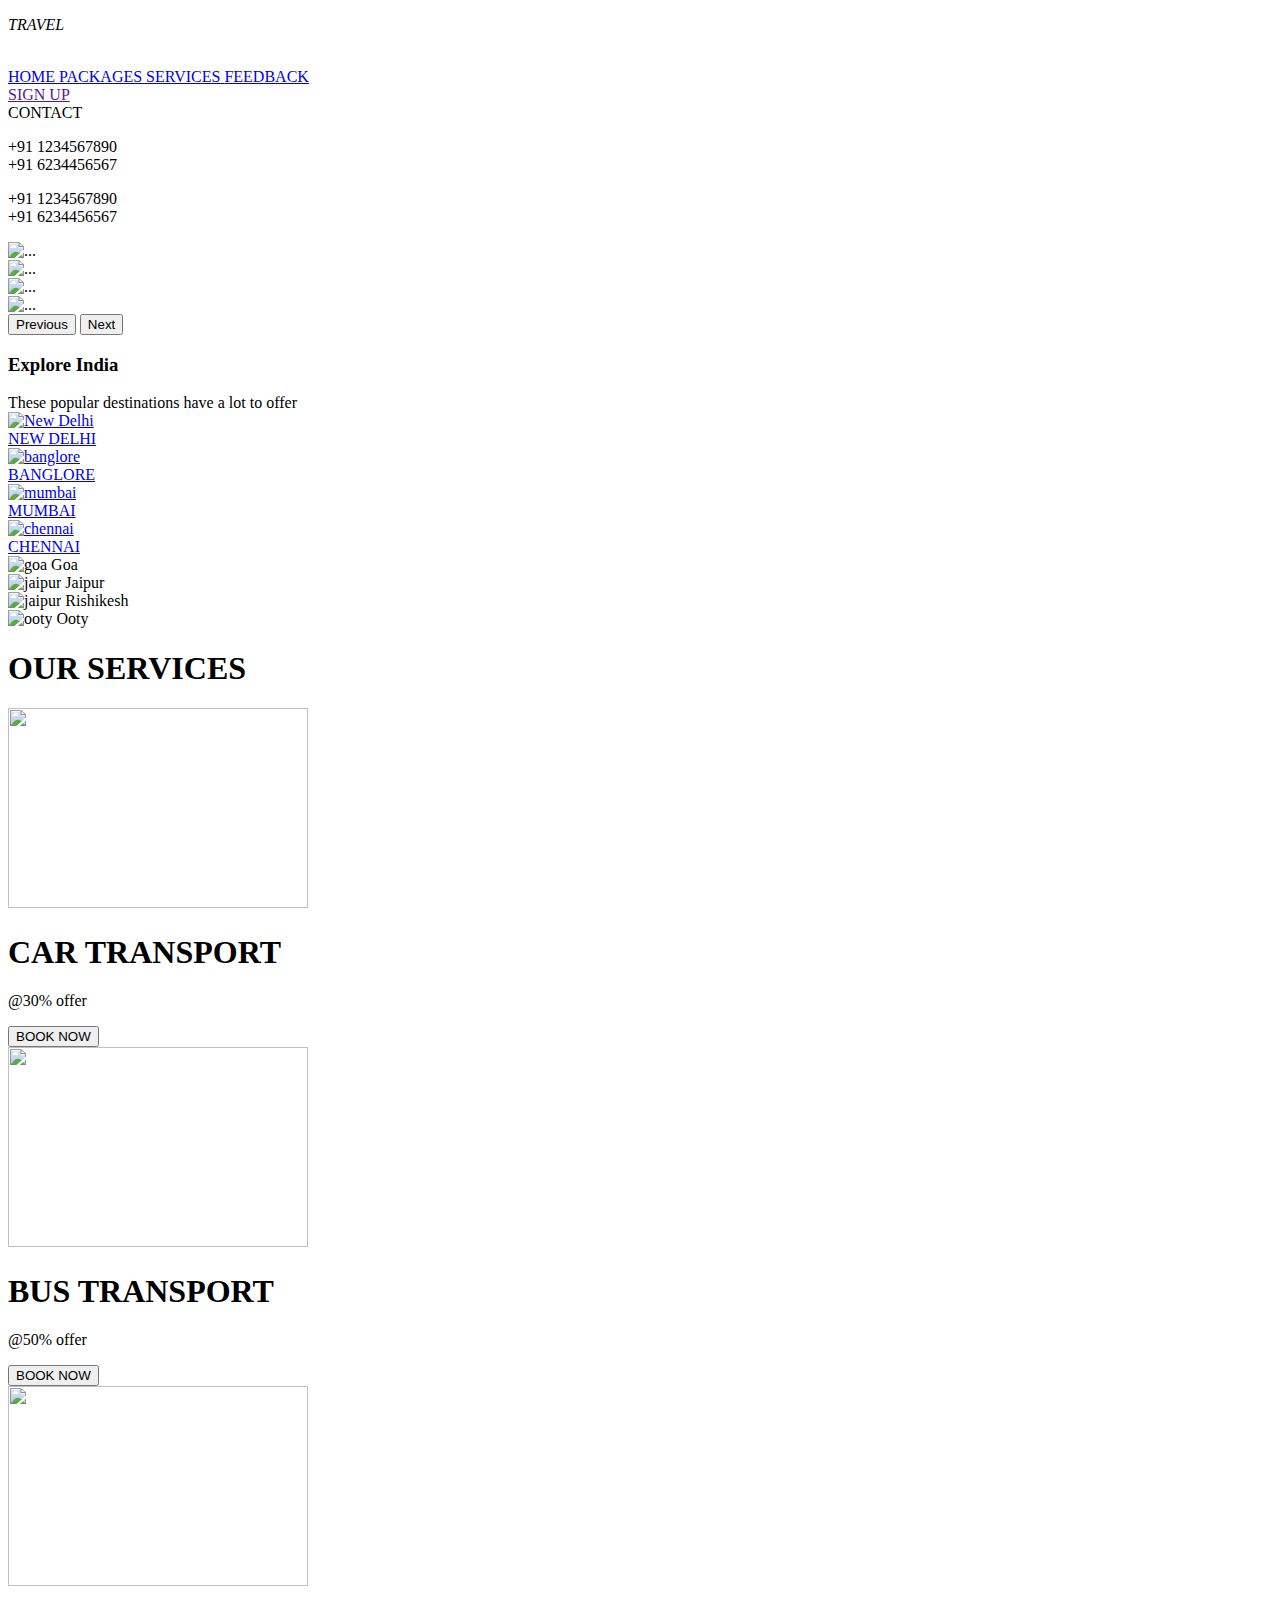
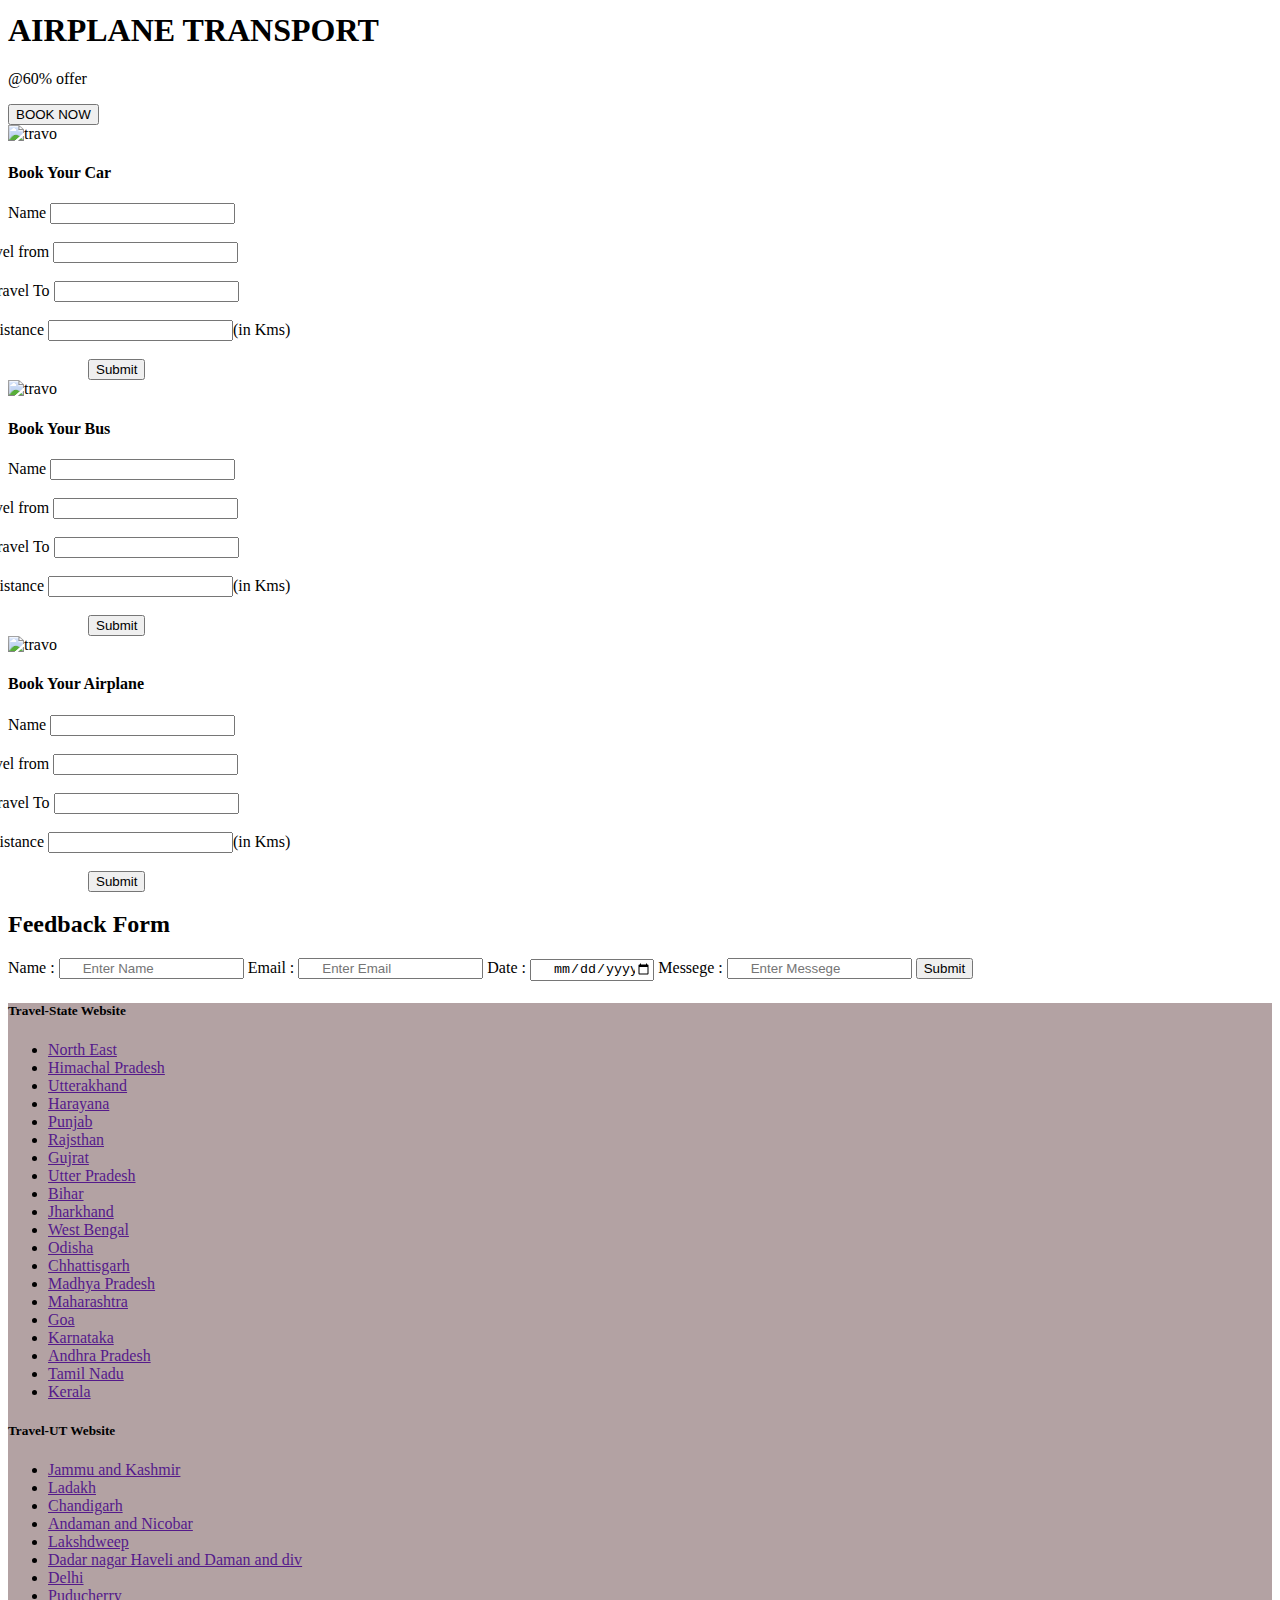
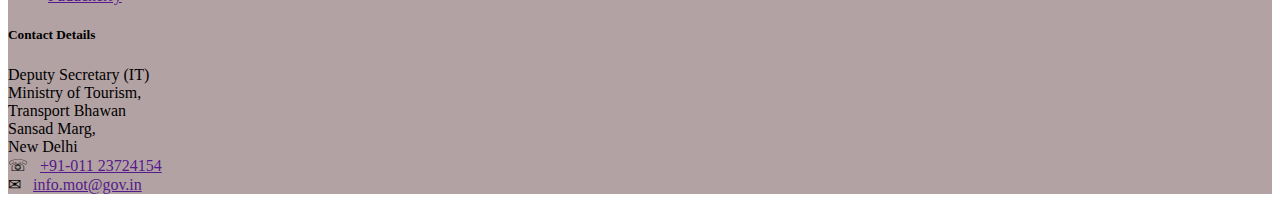
==== index.html @ ec0bf1db "added html page" ====
<!DOCTYPE html>
<html lang="en">
<head>
    <meta charset="UTF-8">
    <meta http-equiv="X-UA-Compatible" content="IE=edge">
    <meta name="viewport" content="width=device-width, initial-scale=1.0">
    <title>Travel here</title>
    <link rel="stylesheet" href="./index.css">
    <link rel="stylesheet" href="https://cdnjs.cloudflare.com/ajax/libs/font-awesome/6.3.0/css/all.min.css" integrity="sha512-SzlrxWUlpfuzQ+pcUCosxcglQRNAq/DZjVsC0lE40xsADsfeQoEypE+enwcOiGjk/bSuGGKHEyjSoQ1zVisanQ==" crossorigin="anonymous" referrerpolicy="no-referrer" />
    <link href="https://cdn.jsdelivr.net/npm/bootstrap@5.3.0-alpha1/dist/css/bootstrap.min.css" rel="stylesheet" integrity="sha384-GLhlTQ8iRABdZLl6O3oVMWSktQOp6b7In1Zl3/Jr59b6EGGoI1aFkw7cmDA6j6gD" crossorigin="anonymous">
</head>
<body>
    <header class="headerblock">
        <p class="para">
            <i>TRAVEL</i>
            <i class="fa-solid fa-plane-departure"></i>
        </p>
        <div class="iconheader">
            <i class="fa-brands fa-facebook"></i>
            <i class="fa-brands fa-twitter"></i>
            <i class="fa-brands fa-instagram"></i>
        </div>
    </header>

    <!-- navigation bar -->

    <nav class="main-nav">
        <section class="sub-nav">
            <div class="logo">
                <img src="./travo/img/logo1.png" alt="">
            </div>
            <div class="navigator">
                <a href="home">
                    HOME
                </a>
                <a href="./packages.html">
                    PACKAGES
                </a>
                <a href="#">
                    SERVICES
                </a>
                <a onclick="feedback()" href="#" >
                    FEEDBACK
                </a>
            </div>
            <div class="sign">
                <a href="">
                    SIGN UP
                </a>
            </div>
            <div class="contact">
                CONTACT
                <section class="drop">
                    <p>
                        +91 1234567890 <br>
                        +91 6234456567
                    </p>
                </section>
            </div>
            <section class="drop">
                <p>+91 1234567890 <br>+91 6234456567</p>
            </section>
        </section>
    </nav>

    <!-- slider -->
    <div id="carouselExample" class="carousel slide">
        <div class="carousel-inner">
          <div class="carousel-item active">
            <img src="./travo/img/aircraft-1362586__340.jpg" class="d-block w-100" alt="..." height="500px">
          </div>
          <div class="carousel-item">
            <img src="./travo/img/airport-1822133__340.jpg" class="d-block w-100" alt="..." height="500px">
          </div>
          <div class="carousel-item">
            <img src="./travo/img/traffic-3612474__340.jpg" class="d-block w-100" alt="..." height="500px">
          </div>
          <div class="carousel-item">
            <img src="./travo/img/flight-4516478__340.jpg" class="d-block w-100" alt="..." height="500px">
          </div>
        </div>
        <button class="carousel-control-prev" type="button" data-bs-target="#carouselExample" data-bs-slide="prev">
          <span class="carousel-control-prev-icon" aria-hidden="true"></span>
          <span class="visually-hidden">Previous</span>
        </button>
        <button class="carousel-control-next" type="button" data-bs-target="#carouselExample" data-bs-slide="next">
          <span class="carousel-control-next-icon" aria-hidden="true"></span>
          <span class="visually-hidden">Next</span>
        </button>
    </div>

      
    <div class="explore">
        <h3>Explore India</h3>
        <span>These popular destinations have a lot to offer</span>
        <div class="explore1">
            <a href="New_Delhi">
                <div class="delhiimg">
                    <picture>
                        <img src="https://cf.bstatic.com/xdata/images/city/600x600/684765.jpg?k=3f7d20034c13ac7686520ac1ccf1621337a1e59860abfd9cbd96f8d66b4fc138&o=" 
                        alt="New Delhi" height="190px" width="300px">
                    </picture>
                </div>
                <div class="new">NEW DELHI</div>
            </a>
            <a href="Banglore">
                <div class="bangloreimg">
                    <img src="https://cf.bstatic.com/xdata/images/city/600x600/684534.jpg?k=d1fe86c22f2433f4e2dda14ddcbe80feb024b0fb30305e5684a1241fba5d4cff&o=" 
                    alt="banglore" height="190px" width="300px">
                </div>
                <div class="bang">BANGLORE</div>
            </a>
            <a href="mumbai">
                <div class="mumbaiimg">
                    <img src="https://cf.bstatic.com/xdata/images/city/600x600/971346.jpg?k=40eeb583a755f2835f4dcb6900cdeba2a46dc9d50e64f2aa04206f5f6fce5671&o=" 
                    alt="mumbai" height="190px" width="300px">
                </div>
                <div class="mumbai">
                    MUMBAI
                </div>
            </a>
            <a href="chennai">
                <div class="chennaiimg">
                    <img src="https://cf.bstatic.com/xdata/images/city/600x600/684730.jpg?k=e37b93d88c1fe12e827f10c9d6909a1def7349be2c68df5de885deaa4bc01ee3&o=" 
                    alt="chennai" height="190px" width="300px">
                </div>
                <div class="chennai">
                    CHENNAI
                </div>
            </a>
        </div>
        <div class="explore2">
            <div class="content">
                <div class="goa">
                    <img src="https://r-xx.bstatic.com/xdata/images/region/170x136/49646.jpg?k=b7f38878b9164ee38e0b99c4d4646dbea76b7bf4add8464b1aa75e4c9d0efc6e&o=" 
                    alt="goa">
                    <span>Goa</span>
                </div>
                <div class="jaipur">
                    <img src="https://q-xx.bstatic.com/xdata/images/city/170x136/684657.jpg?k=66dc5035b43e9bb86b756e381e4fec2558064af4a63a8af17836725a854c03ee&o=" 
                    alt="jaipur">
                    <span>Jaipur</span>
                </div>
                <div class="rishikesh">
                    <img src="https://r-xx.bstatic.com/xdata/images/city/170x136/684880.jpg?k=e39b50ba8be4c6c6c413c963af6e0d452dbe0decaf72e13f9f798e65de549107&o=" 
                    alt="jaipur">
                    <span>Rishikesh</span>
                </div>
                <div class="ooty">
                    <img src="https://q-xx.bstatic.com/xdata/images/city/170x136/684919.jpg?k=0a73fce29109503c055e288c413d9a1c5bd66fdb26f01c1438e8017b0b64b42f&o=" 
                    alt="ooty">
                    <span>Ooty</span>
                </div>
            </div>
        </div>
    </div>

    <!-- cards -->
    <h1 class="services">OUR SERVICES</h1>
    <section class="cardblock"> 
        <div class="car">
            <img src="./travo/img/traffic-3612474__340.jpg" alt="" height="200px" width="300px">
            <h1>CAR TRANSPORT</h1>
            <p>@30% offer</p>
            <button id="bookcar" onclick="bookcar()">BOOK NOW</button>
        </div>
        <div class="bus">
            <img src="./travo/img/flight-4516478__340.jpg" alt="" height="200px" width="300px">
            <h1>BUS TRANSPORT</h1>
            <p>@50% offer</p>
            <button id="bookbus" onclick="bookbus()">BOOK NOW</button>
        </div>
        <div class="plane">
            <img src="./travo/img/aircraft-1362586__340.jpg" alt="" height="200px" width="300px">
            <h1>AIRPLANE TRANSPORT</h1>
            <p>@60% offer</p>
            <button id="bookplane" onclick="bookairplane()">BOOK NOW</button>
        </div>
    </section>
   

    <div id="carfrom">
        <div class="c-data">
            <img src="./travo/img/logo1.png" alt="travo" height="70px">
            <h4>Book Your Car</h4>
            <div class="cform">
                <form id="cdata">
                    <label for="name">Name</label>
                    <input type="text" id="name" name="name" required><br><br>

                    <label for="from" style="margin-left: -35px;">Travel from</label>
                    <input type="text" id="from" name="travel-from" required><br><br>

                    <label for="to" style="margin-left: -20px;">Travel To</label>
                    <input type="text" id="to" name="travel-to" required><br><br>

                    <label for="distance" style="margin-left: -20px;">Distance</label>
                    <input type="text" id="distance" name="distance" required>(in Kms)<br><br>

                    <input type="submit" style="margin-left: 80px;">
                </form>
            </div>
        </div>
    </div>

    <div id="busfrom">
        <div class="b-data">
            <img src="./travo/img/logo1.png" alt="travo" height="70px">
            <h4>Book Your Bus</h4>
            <div class="bform">
                <form id="bdata">
                    <label for="name">Name</label>
                    <input type="text" id="name" name="name"><br><br>

                    <label for="from" style="margin-left: -35px;">Travel from</label>
                    <input type="text" id="from" name="travel-from"><br><br>

                    <label for="to" style="margin-left: -20px;">Travel To</label>
                    <input type="text" id="to" name="travel-to"><br><br>

                    <label for="distance" style="margin-left: -20px;">Distance</label>
                    <input type="text" id="distance" name="distance">(in Kms)<br><br>

                    <input type="submit" style="margin-left: 80px;">
                </form>
            </div>
        </div>
    </div>
    

    <div id="airplanefrom">
        <div class="a-data">
            <img src="./travo/img/logo1.png" alt="travo" height="70px">
            <h4>Book Your Airplane</h4>
            <div class="aform">
                <form id="adata">
                    <label for="name">Name</label>
                    <input type="text" id="name" name="name"><br><br>

                    <label for="from" style="margin-left: -35px;">Travel from</label>
                    <input type="text" id="from" name="travel-from"><br><br>

                    <label for="to" style="margin-left: -20px;">Travel To</label>
                    <input type="text" id="to" name="travel-to"><br><br>

                    <label for="distance" style="margin-left: -20px;">Distance</label>
                    <input type="text" id="distance" name="distance">(in Kms)<br><br>

                    <input type="submit" style="margin-left: 80px;">
                </form>
            </div>
        </div>
    </div>


    <div id="feedbackform">
        <div class="fform">
            <h2>Feedback Form</h2>
            <div class="input">
                <form id="feedback">
                    <label for="name">Name :</label>
                    <input type="text" name="name" id="name" placeholder="Enter Name" style="text-indent: 20px;" required>

                    <label for="email">Email :</label>
                    <input type="text" name="email" id="email" placeholder="Enter Email" style="text-indent: 20px;" required>

                    <label for="date">Date :</label>
                    <input type="date" name="date" id="date" style="text-indent: 10px;" required>

                    <label for="location">Messege :</label>
                    <input type="text-area" name="messege" id="location" placeholder="Enter Messege" style="text-indent: 20px;" required>

                    <input type="submit" id="submit1">
                </form>
            </div>
        </div>
    </div>



    


    <footer style="background-color: rgba(173, 155, 156, 0.925);">
        <div class="container" >
            <div>
                <div class="row1">
                    <div class="state">
                        <h5>Travel-State Website</h5>
                        <div class="s-list">
                            <ul>
                                <li>
                                    <a href="">North East</a>
                                </li>
                                <li>
                                    <a href="">Himachal Pradesh</a>
                                </li>
                                <li>
                                    <a href="">Utterakhand</a>
                                </li>
                                <li>
                                    <a href="">Harayana</a>
                                </li>
                                <li>
                                    <a href="">Punjab</a>
                                </li>
                                <li>
                                    <a href="">Rajsthan</a>
                                </li>
                                <li>
                                    <a href="">Gujrat</a>
                                </li>
                                <li>
                                    <a href="">Utter Pradesh</a>
                                </li>
                                <li>
                                    <a href="">Bihar</a>
                                </li>
                                <li>
                                    <a href="">Jharkhand</a>
                                </li>
                                <li>
                                    <a href="">West Bengal</a>
                                </li>
                                <li>
                                    <a href="">Odisha</a>
                                </li>
                                <li>
                                    <a href="">Chhattisgarh</a>
                                </li>
                                <li>
                                    <a href="">Madhya Pradesh</a>
                                </li>
                                <li>
                                    <a href="">Maharashtra</a>
                                </li>
                                <li>
                                    <a href="">Goa</a>
                                </li>
                                <li>
                                    <a href="">Karnataka</a>
                                </li>
                                <li>
                                    <a href="">Andhra Pradesh</a>
                                </li>
                                <li>
                                    <a href="">Tamil Nadu</a>
                                </li>
                                <li>
                                    <a href="">Kerala</a>
                                </li>
                            </ul>
                        </div>
                    </div>
                    <div class="ut">
                        <h5>Travel-UT Website</h5>
                        <div class="ut-list">
                            <ul>
                                <li>
                                    <a href="">Jammu and Kashmir</a>
                                </li>
                                <li>
                                    <a href="">Ladakh</a>
                                </li>
                                <li>
                                    <a href="">Chandigarh</a>
                                </li>
                                <li>
                                    <a href="">Andaman and Nicobar</a>
                                </li>
                                <li>
                                    <a href="">Lakshdweep</a>
                                </li>
                                <li>
                                    <a href="">Dadar nagar Haveli and Daman and div</a>
                                </li>
                                <li>
                                    <a href="">Delhi</a>
                                </li>
                                <li>
                                    <a href="">Puducherry</a>
                                </li>
                            </ul>
                        </div>
                    </div>
                    <div class="contact2">
                        <h5>Contact Details</h5>
                        <p>Deputy Secretary (IT) <br>
                            Ministry of Tourism, <br>
                            Transport Bhawan <br>
                            Sansad Marg, <br>
                            New Delhi <br>
                            ☏ &nbsp; 
                            <a href="">+91-011 23724154</a><br>
                            ✉ &nbsp; 
                            <a href="">info.mot@gov.in</a>
                        </p>
                    </div>
                </div>
            </div>
        </div>
    </footer>

    <script src="./index.js"></script>
    <script src="https://cdn.jsdelivr.net/npm/@popperjs/core@2.11.6/dist/umd/popper.min.js" integrity="sha384-oBqDVmMz9ATKxIep9tiCxS/Z9fNfEXiDAYTujMAeBAsjFuCZSmKbSSUnQlmh/jp3" crossorigin="anonymous"></script>
    <script src="https://cdn.jsdelivr.net/npm/bootstrap@5.3.0-alpha1/dist/js/bootstrap.min.js" integrity="sha384-mQ93GR66B00ZXjt0YO5KlohRA5SY2XofN4zfuZxLkoj1gXtW8ANNCe9d5Y3eG5eD" crossorigin="anonymous"></script>
</body>
</html>
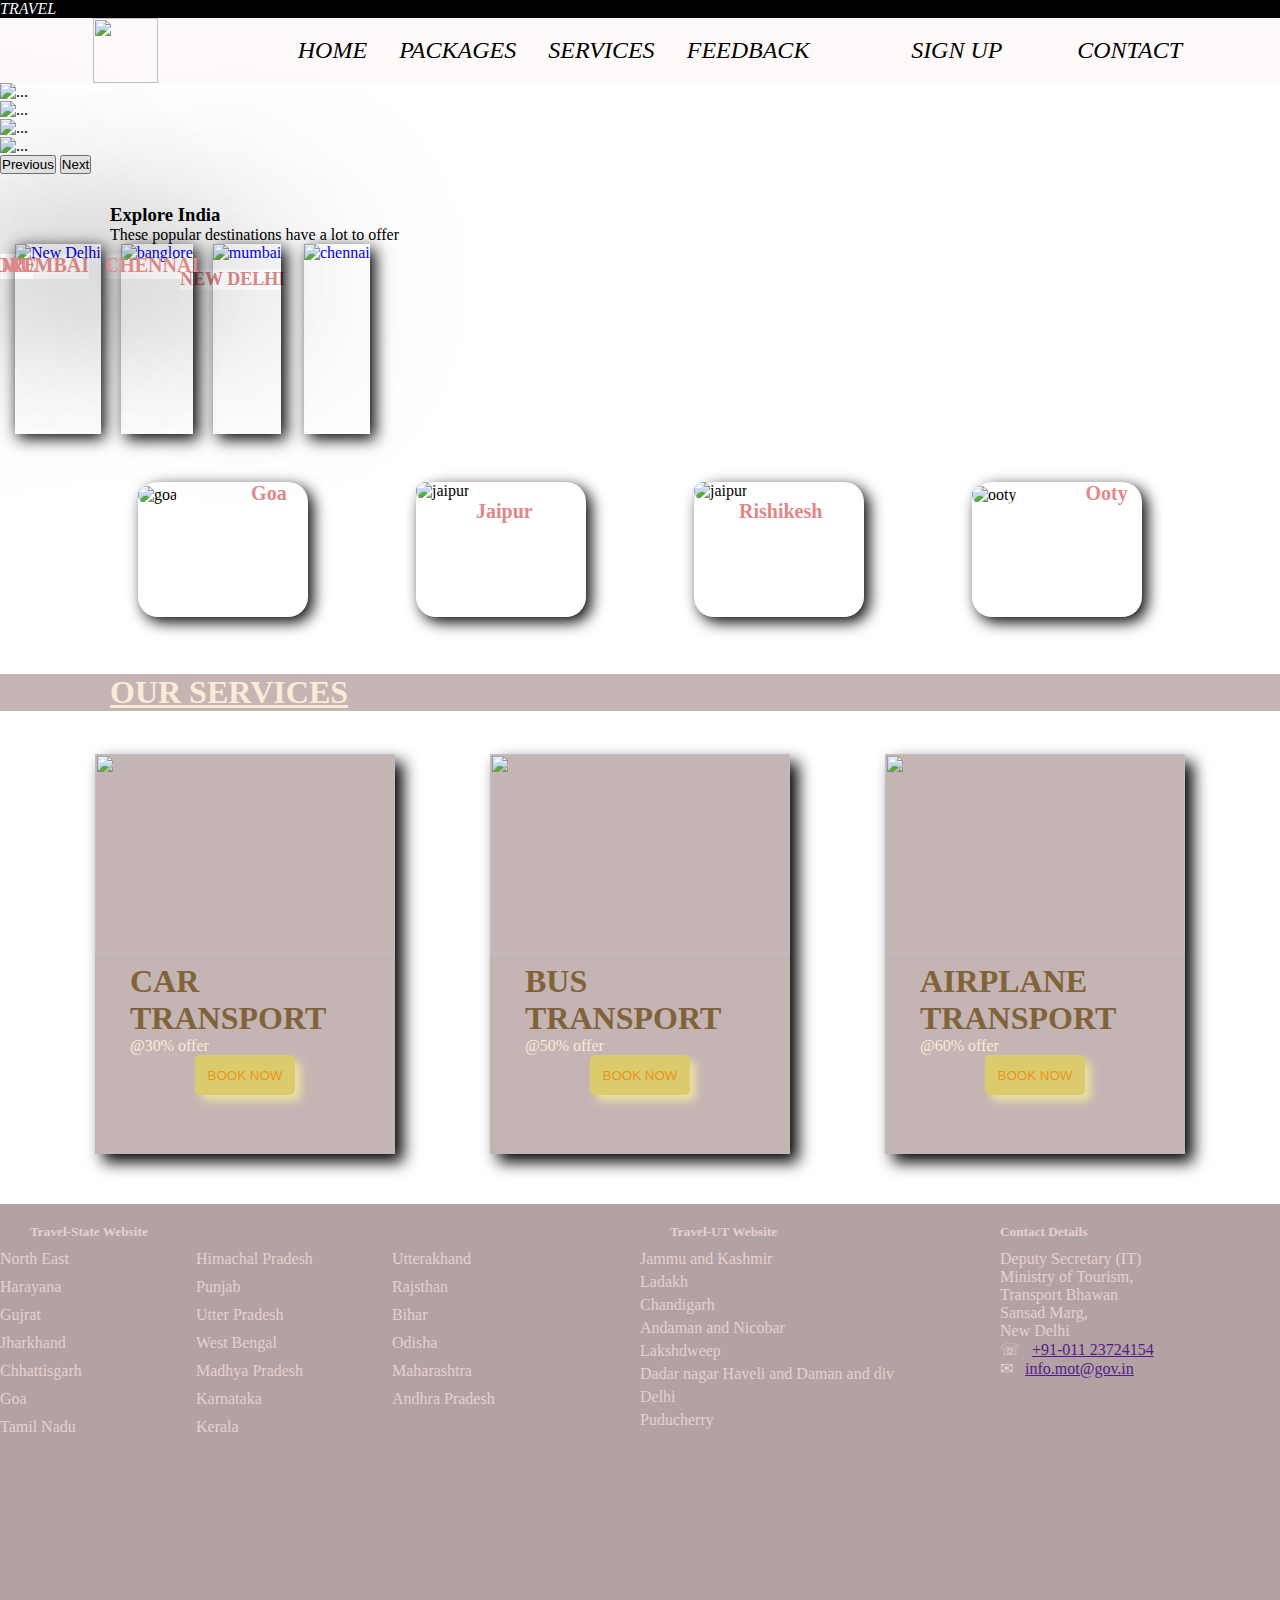
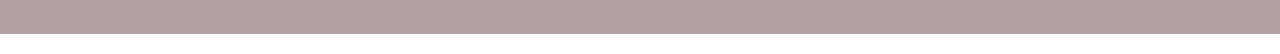
==== commit 0455b649: "updated index.html" ====
--- a/index.html
+++ b/index.html
@@ -27,10 +27,11 @@
     <nav class="main-nav">
         <section class="sub-nav">
             <div class="logo">
-                <img src="./travo/img/logo1.png" alt="">
+                <img src="https://encrypted-tbn0.gstatic.com/images?q=tbn:ANd9GcTsSh2iK5aQ_tof2JSTPZ4HY-eoJjEUPFI_kA&usqp=CAU" 
+                alt="">
             </div>
             <div class="navigator">
-                <a href="home">
+                <a href="./index.html">
                     HOME
                 </a>
                 <a href="./packages.html">
@@ -67,16 +68,20 @@
     <div id="carouselExample" class="carousel slide">
         <div class="carousel-inner">
           <div class="carousel-item active">
-            <img src="./travo/img/aircraft-1362586__340.jpg" class="d-block w-100" alt="..." height="500px">
+            <img src="https://cdn1.vectorstock.com/i/1000x1000/65/00/travel-in-india-concept-indian-most-famous-sights-vector-24746500.jpg"
+            class="d-block w-100" alt="..." height="500px">
           </div>
           <div class="carousel-item">
-            <img src="./travo/img/airport-1822133__340.jpg" class="d-block w-100" alt="..." height="500px">
+            <img src="https://www.treebo.com/blog/wp-content/uploads/2018/08/Indian-Excursionist.jpg"
+            class="d-block w-100" alt="..." height="500px">
           </div>
           <div class="carousel-item">
-            <img src="./travo/img/traffic-3612474__340.jpg" class="d-block w-100" alt="..." height="500px">
+            <img src="https://images.unsplash.com/photo-1477587458883-47145ed94245?ixlib=rb-4.0.3&ixid=MnwxMjA3fDB8MHxzZWFyY2h8Mnx8aW5kaWElMjB0b3VyaXNtfGVufDB8fDB8fA%3D%3D&w=1000&q=80" 
+            class="d-block w-100" alt="..." height="500px">
           </div>
           <div class="carousel-item">
-            <img src="./travo/img/flight-4516478__340.jpg" class="d-block w-100" alt="..." height="500px">
+            <img src="https://images.indianexpress.com/2021/10/GettyImages-travelling-Delhi-1200.jpg" 
+            class="d-block w-100" alt="..." height="500px">
           </div>
         </div>
         <button class="carousel-control-prev" type="button" data-bs-target="#carouselExample" data-bs-slide="prev">
@@ -159,19 +164,22 @@
     <h1 class="services">OUR SERVICES</h1>
     <section class="cardblock"> 
         <div class="car">
-            <img src="./travo/img/traffic-3612474__340.jpg" alt="" height="200px" width="300px">
+            <img src="https://cdn1.vectorstock.com/i/1000x1000/95/50/india-tourist-attraction-travel-postcard-vector-25009550.jpg" 
+            alt="" height="200px" width="300px">
             <h1>CAR TRANSPORT</h1>
             <p>@30% offer</p>
             <button id="bookcar" onclick="bookcar()">BOOK NOW</button>
         </div>
         <div class="bus">
-            <img src="./travo/img/flight-4516478__340.jpg" alt="" height="200px" width="300px">
+            <img src="https://static6.depositphotos.com/1010070/557/v/950/depositphotos_5575203-stock-illustration-indian-bus-travel.jpg" 
+            alt="" height="200px" width="300px">
             <h1>BUS TRANSPORT</h1>
             <p>@50% offer</p>
             <button id="bookbus" onclick="bookbus()">BOOK NOW</button>
         </div>
         <div class="plane">
-            <img src="./travo/img/aircraft-1362586__340.jpg" alt="" height="200px" width="300px">
+            <img src="https://cdn5.vectorstock.com/i/1000x1000/22/89/travel-to-india-airplane-with-attractions-vector-19052289.jpg" 
+            alt="" height="200px" width="300px">
             <h1>AIRPLANE TRANSPORT</h1>
             <p>@60% offer</p>
             <button id="bookplane" onclick="bookairplane()">BOOK NOW</button>
--- a/index.css
+++ b/index.css
@@ -0,0 +1,667 @@
+*{
+    padding: 0%;
+    margin: 0%;
+    box-sizing: border-box;
+}
+
+.headerblock
+{
+    background-color: black;
+    color: aliceblue;
+    display: flex;
+    justify-content: space-between;
+}
+
+.headerblock .para
+{
+    width: 250px;
+}
+
+.headerblock .iconheader
+{
+    width: 150px;
+    display: flex;
+    justify-content: space-evenly;
+}
+
+/* navigation bar */
+
+.main-nav
+{
+    background-color: rgba(255, 249, 249, 0.767);
+    height: 65px;
+}
+
+
+.main-nav .sub-nav
+{ 
+    height: 65px;
+    width: 90%;
+    margin: 0 auto;
+    display: flex;
+    justify-content: space-around;
+}
+.main-nav .sub-nav .logo
+{
+    height: 65px;
+    width: 10%;
+    justify-content: space-evenly;
+}
+
+.main-nav .sub-nav .logo img
+{
+    height: 65px;
+    width: 65px;
+}
+
+.main-nav .sub-nav .navigator
+{
+    height: 65px;
+    width: 50%;
+    display: flex;
+    justify-content: space-evenly;
+    align-items: center;
+
+}
+.main-nav .sub-nav .navigator a
+{
+    color: black;
+    text-decoration: none;
+    font-size: x-large;
+    font-style: italic;
+
+}
+
+.main-nav .sub-nav .navigator a:hover
+{
+    color: rgb(183, 235, 131);
+    text-decoration: underline;
+}
+
+.main-nav .sub-nav .sign
+{
+    height: 65px;
+    width: 10%;
+    font-size: x-large;
+    font-style: italic;
+    display: flex;
+    justify-content: space-evenly;
+    align-items: center;
+}
+
+.main-nav .sub-nav .sign a{
+    text-decoration: none;
+    color: black;
+}
+
+.main-nav .sub-nav .sign a:hover{
+    color: greenyellow;
+    text-decoration: underline; 
+}
+
+
+.main-nav .sub-nav .contact
+{
+    height: 65px;
+    width: 10%;
+    font-size: x-large;
+    font-style: italic;
+    display: flex;
+    justify-content: space-evenly;
+    align-items: center;
+}
+
+.drop
+{
+    height: 60px;
+    width: 200px;
+    background-color: black;
+    color: black;
+    display: flex;
+    align-items: center;
+    justify-content: space-evenly;
+    border-radius: 10px;
+    display: none;
+    position: absolute;
+    padding-left: 6px;
+}
+
+.contact:hover>.drop
+{
+    position: absolute;
+    height: auto;
+    display: block;
+    top: 100px;
+    z-index: 1;
+    color: white;
+    background-color: black;
+}
+
+
+.explore{
+    position: relative;
+    top: 30px;
+    height: 500px;
+    width: 100%;
+    background-color: white;
+}
+
+.explore h3, .explore span{
+    padding-left: 110px;
+    margin: 0;
+}
+
+.explore1{
+    height: 190px;
+    width: 1250px;
+    margin: 0 auto;
+    display: flex;
+    /* background-color: beige; */
+    
+}
+.explore1 a{
+    display: flex;
+    text-decoration: none;
+}
+
+.delhiimg{
+    box-shadow: 3px 4px 15px black;
+}
+
+.new{
+    position: absolute;
+    top: 65px;
+    left: 180px;
+    font-size: 18px;
+    font-weight: 700;
+    color: rgb(223, 136, 136);
+    box-shadow: 3px 4px 190px black;
+}
+
+.bangloreimg{
+    position: relative;
+    left: 20px;
+    box-shadow: 5px 5px 15px black;
+    /* background-color: aqua; */
+}
+
+.bang{
+    height: 25px;
+    width: 110px;
+    position: relative;
+    top: 10px;
+    left: -250px;
+    font-size: 20px;
+    font-weight: 700;
+    color: rgb(223, 136, 136);
+    box-shadow: 3px 4px 190px black;
+}
+
+.mumbaiimg{
+    position: relative;
+    left: -70px;
+    box-shadow: 5px 5px 15px black;
+}
+
+.mumbai{
+    height: 25px;
+    position: relative;
+    top: 10px;
+    left: -350px;
+    font-size: 20px;
+    font-weight: 700;
+    color: rgb(223, 136, 136);
+    box-shadow: 3px 4px 150px black;
+}
+
+
+.chennaiimg{
+    position: relative;
+    left: -135px;
+    box-shadow: 5px 5px 15px black;
+}
+
+.chennai{
+    height: 25px;
+    position: relative;
+    top: 10px;
+    left: -400px;
+    font-size: 20px;
+    font-weight: 700;
+    color: rgb(223, 136, 136);
+    box-shadow: 3px 4px 150px black;
+}
+
+.explore2{
+    position: relative;
+    top: 20px;
+    height: 190px;
+    width: 1250px;
+    margin: 0 auto;
+    padding: 0px 15px 0px 15px ;
+    /* background-color: aqua; */
+}
+.content{
+    height: 190px;
+    width: 1220px;
+    margin: 0 auto;
+    align-items: center;
+    display: flex;
+    justify-content: space-evenly;
+    
+}
+
+.content div{
+    height: 135px;
+    width: 170px;
+    /* background-color: antiquewhite; */
+    box-shadow: 5px 5px 15px black;
+    border-radius: 20px;
+}
+
+.goa:hover{
+    transition-duration: 1s;
+    transition-delay: 0s;
+    transform:scale(1.07);
+}
+
+.goa img{
+    /* padding-left: 38px; */
+    border-radius: 20px;
+}
+
+.goa span{
+    color: rgb(223, 136, 136);
+    font-size: 20px;
+    font-weight: 700;
+    margin-left: -40px
+}
+
+.jaipur:hover{
+    transition-duration: 1s;
+    transition-delay: 0s;
+    transform:scale(1.07);
+}
+
+.jaipur img{
+    border-radius: 20px;
+}
+
+.jaipur span{
+    color: rgb(223, 136, 136);
+    font-size: 20px;
+    font-weight: 700;
+    margin-left: -50px
+}
+
+.rishikesh:hover{
+    transition-duration: 1s;
+    transition-delay: 0s;
+    transform:scale(1.07);
+}
+
+.rishikesh img{
+    border-radius: 20px;
+}
+
+.rishikesh span{
+    color: rgb(223, 136, 136);
+    font-size: 20px;
+    font-weight: 700;
+    margin-left: -65px
+}
+
+.ooty:hover{
+    transition-duration: 1s;
+    transition-delay: 0s;
+    transform:scale(1.07);
+}
+
+.ooty img{
+    border-radius: 20px;
+}
+
+.ooty span{
+    color: rgb(223, 136, 136);
+    font-size: 20px;
+    font-weight: 700;
+    margin-left: -45px
+}
+
+
+
+.services{
+    position: relative;
+    background-color: rgb(197, 180, 180);
+    color: antiquewhite;
+    font-size: xx-large;
+    font-weight: 600;
+    padding-left: 110px;
+    text-decoration: underline;
+}
+
+
+.cardblock{
+    background-color: white;
+    color: antiquewhite;
+    height: 500px;
+    /* border: 2px solid red; */
+    margin-top: -7px;
+    display: flex;
+    align-items: center;
+    justify-content: space-evenly;
+}
+
+.car, .bus, .plane{
+    /* border: 2px solid red; */
+    width: 300px;
+    height: 400px;
+    box-shadow: 8px 8px 15px black;
+    animation-name: transport;
+    background-color: rgb(197, 180, 180);
+}
+
+.car:hover, .bus:hover, .plane:hover{
+    transition-duration: 1s;
+    transition-delay: 0s;
+    transform:scale(1.05);
+}
+
+.car>h1, .bus>h1, .plane>h1{
+    padding-top: 5px;
+    padding-left: 35px;
+    color: rgb(129, 99, 58);
+    /* font-style: oblique; */
+}
+
+.car>p, .bus>p, .plane>p{
+    padding-left: 35px;
+}
+
+.car>button, .bus>button, .plane>button{
+    margin-left: 100px; 
+    height: 40px;
+    width: 100px; 
+    color: rgb(233, 149, 32);
+    background-color: rgb(219, 203, 109);
+    border: none;
+    box-shadow: 6px 6px 8px rgb(236, 225, 163);
+    border-radius: 5px;
+}
+
+#carfrom{
+    background: rgba(0,0,0,0.6);
+    width: 100%;
+    height: 100%;
+    position: absolute;
+    top: 120%;
+    display: none;
+}
+
+.c-data{
+    width: 500px;
+    height: 500px;
+    background-color: white;
+    border-radius: 17px;
+    position: relative;
+    top: 25%;
+    margin: 0 auto;
+    display: flex;
+}
+
+
+
+.c-data img{
+    border-radius: 17px ;
+}
+
+
+.c-data h4{
+    padding-left: 40px;
+    position: relative;
+    top: 20px;
+}
+
+
+.cform{
+    position:absolute;
+    top: 80px;
+    left: 50px;
+    height: 400px;
+    width: 400px;
+    background-color: rgb(207, 186, 158);
+    border-radius: 15px;
+    padding-left: 60px;
+    padding-top: 30px;
+}
+
+
+
+#busfrom{
+    background: rgba(0,0,0,0.6);
+    width: 100%;
+    height: 100%;
+    position: absolute;
+    top: 120%;
+    display: none;
+}
+.b-data{
+    width: 500px;
+    height: 500px;
+    background-color: white;
+    border-radius: 17px;
+    position: relative;
+    top: 25%;
+    margin: 0 auto;
+    display: flex;
+}
+.b-data img{
+    border-radius: 17px ;
+}
+.b-data h4{
+    padding-left: 40px;
+    position: relative;
+    top: 20px;
+}
+.bform{
+    position:absolute;
+    top: 80px;
+    left: 50px;
+    height: 400px;
+    width: 400px;
+    background-color: rgb(207, 186, 158);
+    border-radius: 15px;
+    padding-left: 60px;
+    padding-top: 30px;
+}
+
+
+
+#airplanefrom{
+    background: rgba(0,0,0,0.6);
+    width: 100%;
+    height: 100%;
+    position: absolute;
+    top: 120%;
+    display: none;
+}
+.a-data{
+    width: 500px;
+    height: 500px;
+    background-color: white;
+    border-radius: 17px;
+    position: relative;
+    top: 25%;
+    margin: 0 auto;
+    display: flex;
+}
+.a-data img{
+    border-radius: 17px ;
+}
+
+.a-data h4{
+    padding-left: 40px;
+    position: relative;
+    top: 20px;
+}
+.aform{
+    position:absolute;
+    top: 80px;
+    left: 50px;
+    height: 400px;
+    width: 400px;
+    background-color: rgb(207, 186, 158);
+    border-radius: 15px;
+    padding-left: 60px;
+    padding-top: 30px;
+}
+
+footer{
+    margin: 0;
+    /* background-color: rgb(104, 103, 103); */
+}
+.container{
+    position: relative;
+    top: 20px;
+    height: 430px;
+    /* background-color: rgb(224, 224, 224); */
+}
+
+.row1{
+    height: 280px;
+    display: flex;
+    /* background-color: rgb(186, 224, 224); */
+}
+
+.state{
+    width: 50%;
+    /* background-color: beige; */
+}
+
+.state h5{
+    padding-bottom: 10px;
+    padding-left: 30px;
+    color: rgb(231, 208, 208);
+}
+
+.s-list ul{
+    height: 100%;
+    list-style-type: none;
+    /* background-color: aqua; */
+}
+.s-list ul li{
+    padding-bottom: 10px;
+    justify-content: space-around;
+    width: 30%;
+    display: inline-block;
+}
+
+
+.s-list ul li a{
+    text-decoration: none;
+    color: rgb(231, 208, 208);
+}
+
+
+
+.ut{
+    width: 25%;
+    /* background-color: rgb(216, 216, 49); */
+}
+
+.ut h5{
+    padding-bottom: 10px;
+    padding-left: 30px;
+    color: rgb(231, 208, 208);
+}
+
+.ut-list ul{
+    height: 100%;
+    list-style-type: none;
+}
+
+.ut-list ul li{
+    padding-bottom: 5px;
+    /* justify-content: space-around; */
+    /* display: inline-block; */
+}
+
+.ut-list ul li a{
+    text-decoration: none;
+    color: rgb(231, 208, 208);
+}
+
+
+.contact2{
+    width: 25%;
+    padding-left: 40px
+    /* background-color: aqua; */
+}
+
+.contact2 h5{
+    padding-bottom: 10px;
+    color: rgb(231, 208, 208);
+}
+
+.contact2 p{
+    color: rgb(231, 208, 208);
+}
+
+
+
+
+/* feedback form */
+
+#feedbackform{
+    position: absolute;
+    top: 105px;
+    width: 100%;
+    height: 650px;
+    background-color: rgba(153, 145, 145, 0.7);
+    display: none;
+}
+
+#feedbackform .fform{
+    position: relative;
+    top: 50px;
+    height: 500px;
+    width: 450px;
+    margin: 0 auto;
+    background-color: rgb(201, 183, 183);
+    border-radius: 10px;
+}
+
+#feedbackform .fform h2{
+    text-align: center;
+}
+
+.input{
+    position: relative;
+    top: 20px;
+    margin: auto;
+    height: 380px;
+    width: 300px;
+    /* background-color: aqua; */
+}
+
+.input form label,.input form input{
+    display: block;
+    margin-bottom: 10px;
+    border-radius: 9px;
+}
+
+.input form input{
+    height: 40px;
+    width: 300px;
+}
+
+#submit1{
+    height: 40px;
+    width: 80px;
+    position: relative;
+    top: 20px;
+    margin: 0 auto;
+    box-shadow: 3px 4px 8px rgb(44, 42, 42);
+    background-color: rgb(201, 163, 163);
+    border: 2px solid black;
+}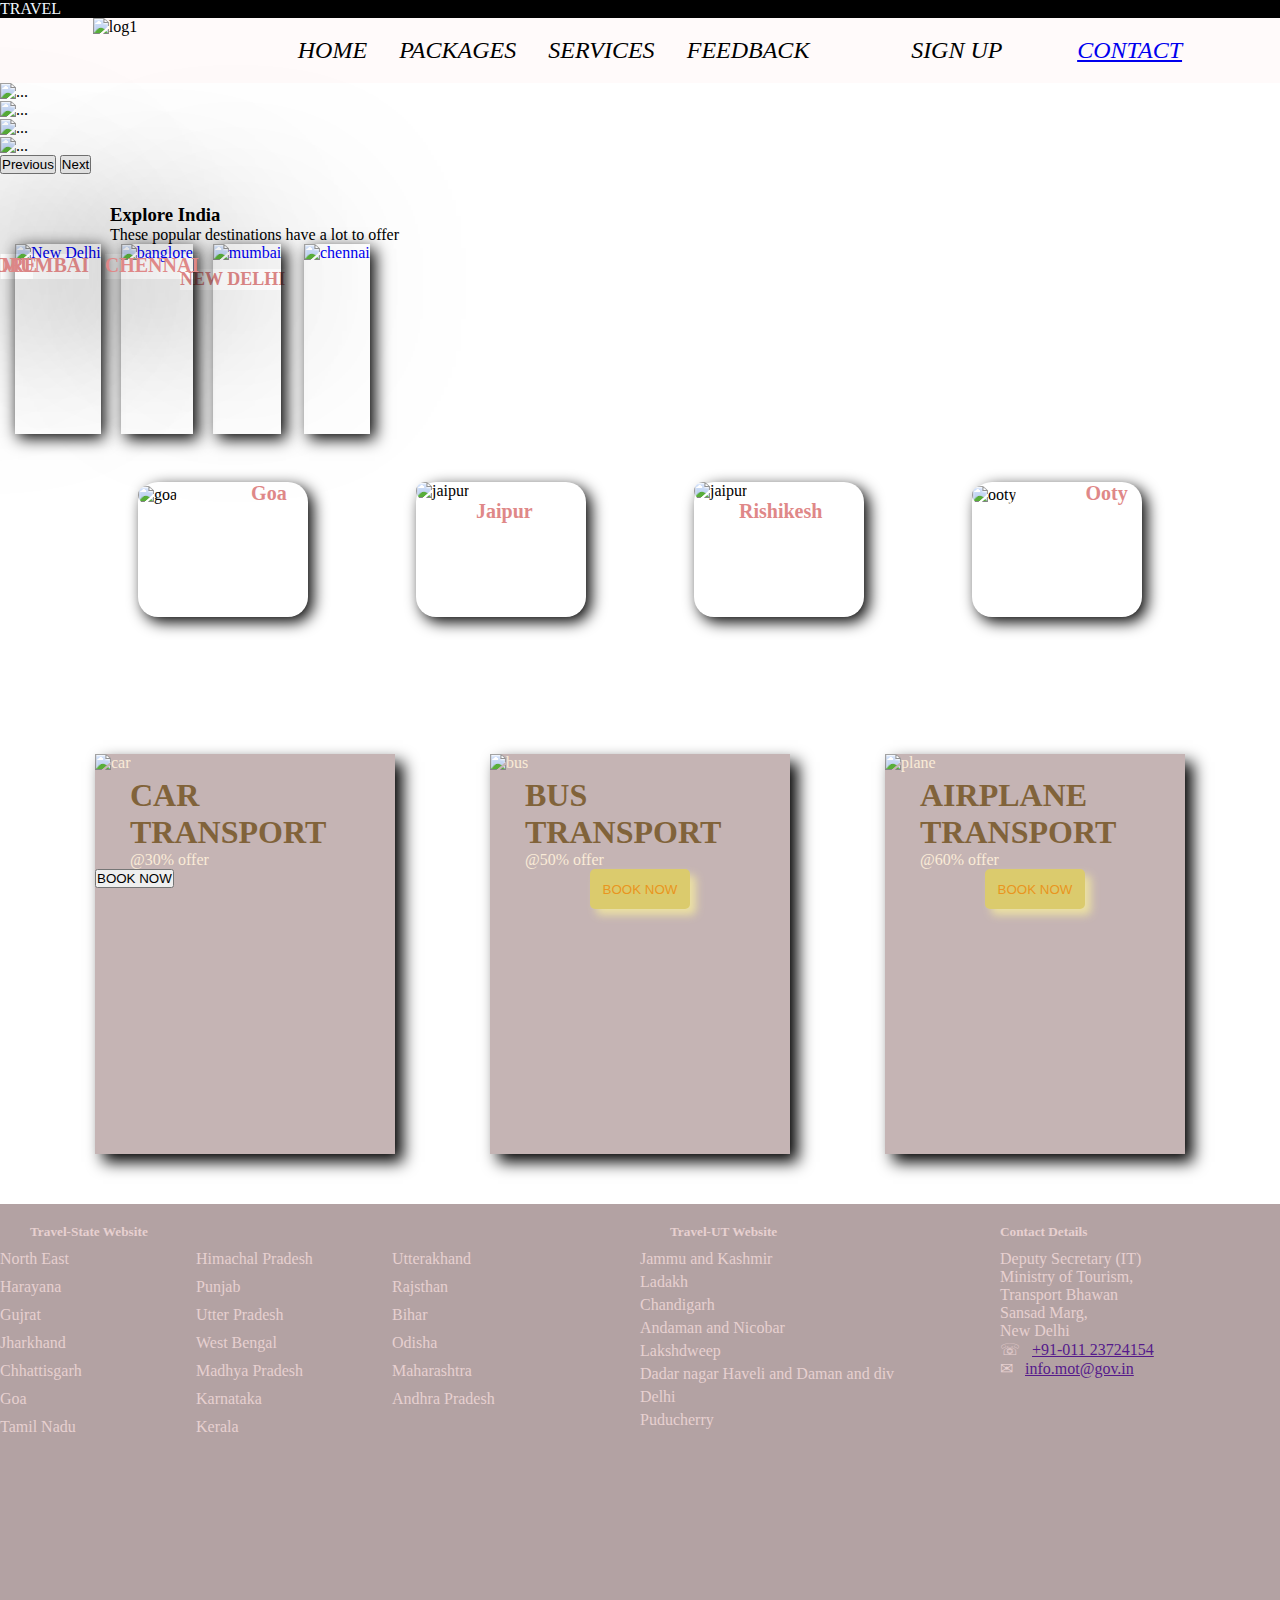
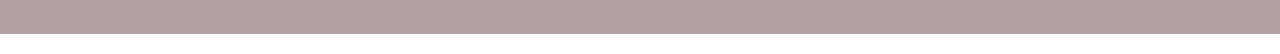
==== commit 1fca31ab: "updated index.html" ====
--- a/index.html
+++ b/index.html
@@ -12,7 +12,7 @@
 <body>
     <header class="headerblock">
         <p class="para">
-            <i>TRAVEL</i>
+            <span>TRAVEL</span>
             <i class="fa-solid fa-plane-departure"></i>
         </p>
         <div class="iconheader">
@@ -28,7 +28,7 @@
         <section class="sub-nav">
             <div class="logo">
                 <img src="https://encrypted-tbn0.gstatic.com/images?q=tbn:ANd9GcTsSh2iK5aQ_tof2JSTPZ4HY-eoJjEUPFI_kA&usqp=CAU" 
-                alt="">
+                alt="log1">
             </div>
             <div class="navigator">
                 <a href="./index.html">
@@ -37,30 +37,23 @@
                 <a href="./packages.html">
                     PACKAGES
                 </a>
+                <a href="#services">
+                    SERVICES
+                </a>
+                <a href="#" onclick="feedback()">
+                    FEEDBACK
+                </a>
+            </div>
+            <div class="sign">
                 <a href="#">
-                    SERVICES
-                </a>
-                <a onclick="feedback()" href="#" >
-                    FEEDBACK
-                </a>
-            </div>
-            <div class="sign">
-                <a href="">
                     SIGN UP
                 </a>
             </div>
             <div class="contact">
-                CONTACT
-                <section class="drop">
-                    <p>
-                        +91 1234567890 <br>
-                        +91 6234456567
-                    </p>
-                </section>
-            </div>
-            <section class="drop">
-                <p>+91 1234567890 <br>+91 6234456567</p>
-            </section>
+                <a href="#footer">
+                    CONTACT
+                </a>
+            </div>
         </section>
     </nav>
 
@@ -68,11 +61,11 @@
     <div id="carouselExample" class="carousel slide">
         <div class="carousel-inner">
           <div class="carousel-item active">
-            <img src="https://cdn1.vectorstock.com/i/1000x1000/65/00/travel-in-india-concept-indian-most-famous-sights-vector-24746500.jpg"
+            <img src="https://karnatakatourism.org/wp-content/uploads/2020/05/Hampi.jpg"
             class="d-block w-100" alt="..." height="500px">
           </div>
           <div class="carousel-item">
-            <img src="https://www.treebo.com/blog/wp-content/uploads/2018/08/Indian-Excursionist.jpg"
+            <img src="https://images.indianexpress.com/2021/10/GettyImages-travelling-Delhi-1200.jpg"
             class="d-block w-100" alt="..." height="500px">
           </div>
           <div class="carousel-item">
@@ -80,7 +73,7 @@
             class="d-block w-100" alt="..." height="500px">
           </div>
           <div class="carousel-item">
-            <img src="https://images.indianexpress.com/2021/10/GettyImages-travelling-Delhi-1200.jpg" 
+            <img src="https://www.holidify.com/images/bgImages/HAMPI.jpg" 
             class="d-block w-100" alt="..." height="500px">
           </div>
         </div>
@@ -99,7 +92,7 @@
         <h3>Explore India</h3>
         <span>These popular destinations have a lot to offer</span>
         <div class="explore1">
-            <a href="New_Delhi">
+            <a href="New_Delhi" class="delhi">
                 <div class="delhiimg">
                     <picture>
                         <img src="https://cf.bstatic.com/xdata/images/city/600x600/684765.jpg?k=3f7d20034c13ac7686520ac1ccf1621337a1e59860abfd9cbd96f8d66b4fc138&o=" 
@@ -161,55 +154,33 @@
     </div>
 
     <!-- cards -->
-    <h1 class="services">OUR SERVICES</h1>
+    <h1 id="services">OUR SERVICES</h1>
     <section class="cardblock"> 
         <div class="car">
             <img src="https://cdn1.vectorstock.com/i/1000x1000/95/50/india-tourist-attraction-travel-postcard-vector-25009550.jpg" 
-            alt="" height="200px" width="300px">
+            alt="car" height="200px" width="300px">
             <h1>CAR TRANSPORT</h1>
             <p>@30% offer</p>
-            <button id="bookcar" onclick="bookcar()">BOOK NOW</button>
+            <a href="./car.html" >
+                <button  id="bookcar">BOOK NOW</button>
+            </a>
         </div>
         <div class="bus">
             <img src="https://static6.depositphotos.com/1010070/557/v/950/depositphotos_5575203-stock-illustration-indian-bus-travel.jpg" 
-            alt="" height="200px" width="300px">
+            alt="bus" height="200px" width="300px">
             <h1>BUS TRANSPORT</h1>
             <p>@50% offer</p>
             <button id="bookbus" onclick="bookbus()">BOOK NOW</button>
         </div>
         <div class="plane">
             <img src="https://cdn5.vectorstock.com/i/1000x1000/22/89/travel-to-india-airplane-with-attractions-vector-19052289.jpg" 
-            alt="" height="200px" width="300px">
+            alt="plane" height="200px" width="300px">
             <h1>AIRPLANE TRANSPORT</h1>
             <p>@60% offer</p>
             <button id="bookplane" onclick="bookairplane()">BOOK NOW</button>
         </div>
     </section>
    
-
-    <div id="carfrom">
-        <div class="c-data">
-            <img src="./travo/img/logo1.png" alt="travo" height="70px">
-            <h4>Book Your Car</h4>
-            <div class="cform">
-                <form id="cdata">
-                    <label for="name">Name</label>
-                    <input type="text" id="name" name="name" required><br><br>
-
-                    <label for="from" style="margin-left: -35px;">Travel from</label>
-                    <input type="text" id="from" name="travel-from" required><br><br>
-
-                    <label for="to" style="margin-left: -20px;">Travel To</label>
-                    <input type="text" id="to" name="travel-to" required><br><br>
-
-                    <label for="distance" style="margin-left: -20px;">Distance</label>
-                    <input type="text" id="distance" name="distance" required>(in Kms)<br><br>
-
-                    <input type="submit" style="margin-left: 80px;">
-                </form>
-            </div>
-        </div>
-    </div>
 
     <div id="busfrom">
         <div class="b-data">
@@ -289,7 +260,7 @@
     
 
 
-    <footer style="background-color: rgba(173, 155, 156, 0.925);">
+    <footer style="background-color: rgba(173, 155, 156, 0.925);" id="footer">
         <div class="container" >
             <div>
                 <div class="row1">
